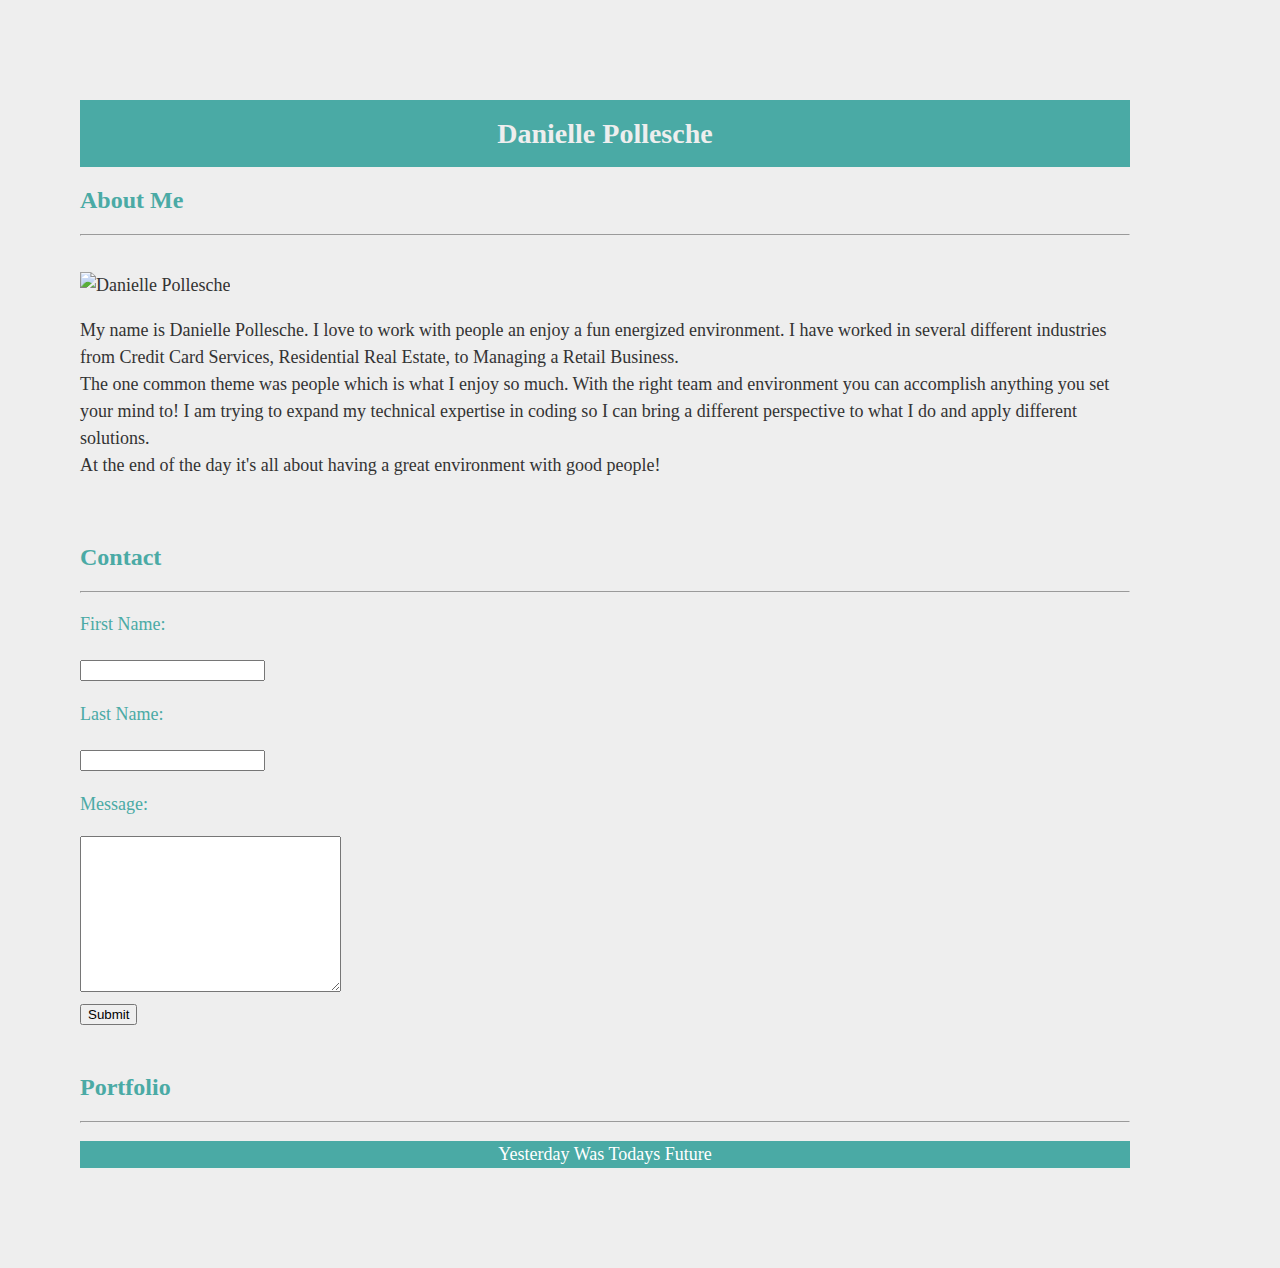
==== index.html @ b5a0215d "updated work on basic profile" ====
<!DOCTYPE html>
<html lang="en-us">
  <head>
    <meta charset="utf-8" />
    <title>Danielle's Bio</title>

    <!--This line is money! It points yoru HTML to the css file-->
    <!--Notice the "relative" pathway? it matches a file inside our current directory-->
    <link rel="stylesheet" type="text/css" href="Assets/CSS/style.css" />
    <style>
      p.ex1 {
        max-width: 100%;
      }
    </style>
  </head>

  <body>
    <div>
      <header>
        <h1>Danielle Pollesche</h1>
      </header>
      <div class="container"></div>

      <h2>About Me</h2>
      <hr />

      <br />
      <img
        id="Bio-Image"
        src="https://by3302files.storage.live.com/[base64]/Untitled-1.jpg?psid=1&width=200&height=200&cropMode=center"
        alt="Danielle Pollesche"
      />

      <p> My name is Danielle Pollesche. I love to work with people an enjoy a fun energized environment.
          I have worked in several different industries from Credit Card Services, Residential Real Estate,
          to Managing a Retail Business.
        <br>
        The one common theme was people which is what I enjoy so much. With the right team and environment
          you can accomplish anything you set your mind to! I am trying to expand my technical expertise in 
          coding so I can bring a different perspective to what I do and apply different solutions.
          <br>
         At the end of the day it's all about having a great environment with good people!
      </p>
      <br />

      <!--Contact information-->
      <head>
        <h2>Contact</h2>
        <hr />
      </head>

      <form>
          <p class="Name"> First Name: </p>
        <input type="text" name="firstname" />
        <p class="Name"> Last Name: </p>
        <input type="text" name="lastname" />
        <br />
        <p class="Message"> Message: </p>
        <textarea name="message" rows="10" cols="30"> </textarea>
      </form>
      <button type="button">Submit</button>
    </div>
    <br>
    <head>
        <h2> Portfolio </h2>
        <hr />
      </head> 
      
    



      <p class="footer">Yesterday Was Todays Future </p>
  </body>
</html>
---- Assets/CSS/style.css ----
/**
 First External CSS Stylesheet
 **/

 body {
    padding: 0;
    margin: 0;
    font-family: 'Sigmar One', cursive;
    font-size: 18px;
    line-height: 150%;
    color: #333;
    background: #efeee7;
    margin-top: 100px;
    margin-bottom: 100px;
    margin-right: 150px;
    margin-left: 80px;
    background-color: #eee;
}

.footer {
   left: 0;
   bottom: 0;
   width: 100%;
   background-color: #4aaaa5;
   color: white;
   text-align: center;
}

.Name { 
   color: #4aaaa5
  
}

.Message { 
   color: #4aaaa5
  
}

header {
    background: #4aaaa5;
}

h1 {
   padding: 20px 0;
   margin: 0;
   margin-bottom: 20px;
   font-size: 28px;
   color: #eee;
   text-align: center;
}

h2 {
   font-size: 24px;
   color: #4aaaa5
}

a {
   color: #d21034;
}

.container {
   width: 1024px;
   margin: 0 auto;
}

#main-bio,
#contact-info
e {
   float: left;
}

#main-bio {
   width: 70;
}

#contact-info {
   width: 30;
}

#bio-image {
   width: 200px;
   height: 200px;
   margin-right: 20px;
}
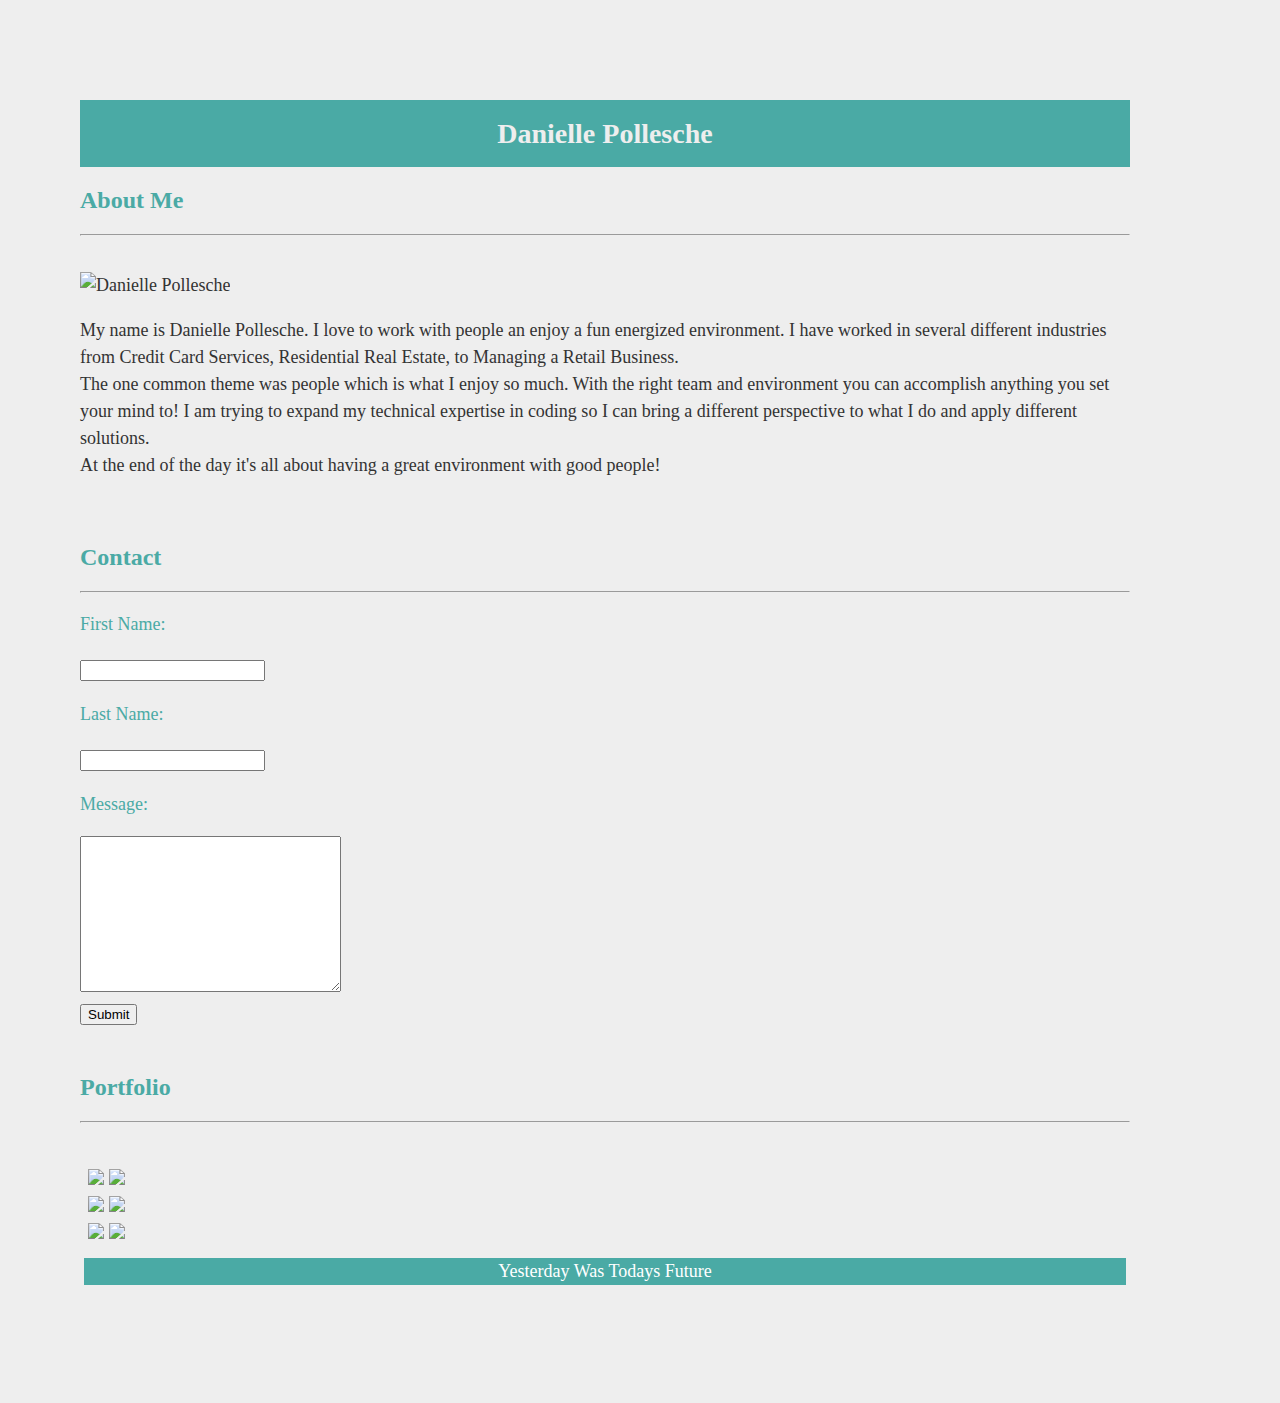
==== commit 8b70be59: "Additional updates on Portfolio 2220" ====
--- a/index.html
+++ b/index.html
@@ -50,26 +50,44 @@
       </head>
 
       <form>
-          <p class="Name"> First Name: </p>
-        <input type="text" name="firstname" />
+        <p class="Name"> First Name: </p>
+          <input type="text" name="firstname" />
         <p class="Name"> Last Name: </p>
-        <input type="text" name="lastname" />
-        <br />
+          <input type="text" name="lastname" />
+      <br />
         <p class="Message"> Message: </p>
-        <textarea name="message" rows="10" cols="30"> </textarea>
+          <textarea name="message" rows="10" cols="30"> </textarea>
       </form>
       <button type="button">Submit</button>
     </div>
-    <br>
-    <head>
-        <h2> Portfolio </h2>
-        <hr />
-      </head> 
+      <br>
+  
+    <secion> 
+      <h2> Portfolio </h2>
+      <hr />
+
+      <br>
+      <div class="row">
+        <div class="column">
+          <img src="https://by3302files.storage.live.com/[base64]/pic%201.jpg?psid=1&width=200&height=200&cropMode=center">
+          <img src="https://by3302files.storage.live.com/[base64]/Picture2.png?psid=1&width=177&height=324">
+          
+        </div>
+        <div class="column">
+          <img src="https://by3302files.storage.live.com/[base64]/Picture6.jpg?psid=1&width=185&height=139">
+          <img src="https://by3302files.storage.live.com/[base64]/Picture5.jpg?psid=1&width=190&height=143">
+          
+        </div>
+        <div class="column">
+          <img src="https://by3302files.storage.live.com/[base64]/Picture6.jpg?psid=1&width=185&height=139">
+          <img src="https://by3302files.storage.live.com/[base64]/Picture5.jpg?psid=1&width=190&height=143">
+         
+        </div>
+    </secion>
       
-    
 
-
-
+      
+  
       <p class="footer">Yesterday Was Todays Future </p>
   </body>
 </html>
--- a/Assets/CSS/style.css
+++ b/Assets/CSS/style.css
@@ -9,12 +9,16 @@
     font-size: 18px;
     line-height: 150%;
     color: #333;
-    background: #efeee7;
+    background: #ffffff;
     margin-top: 100px;
     margin-bottom: 100px;
     margin-right: 150px;
     margin-left: 80px;
     background-color: #eee;
+}
+
+.form {
+   box-sizing: border-box;
 }
 
 .footer {
@@ -81,4 +85,21 @@
    width: 200px;
    height: 200px;
    margin-right: 20px;
-}+}
+
+.row {
+   display: flex;
+   flex-wrap: wrap;
+   padding: 0 4px;
+ }
+ 
+ /* Create two equal columns that sits next to each other */
+ .column {
+   flex: 50%;
+   padding: 0 4px;
+ }
+ 
+ .column img {
+   margin-top: 8px;
+   vertical-align: middle;
+ }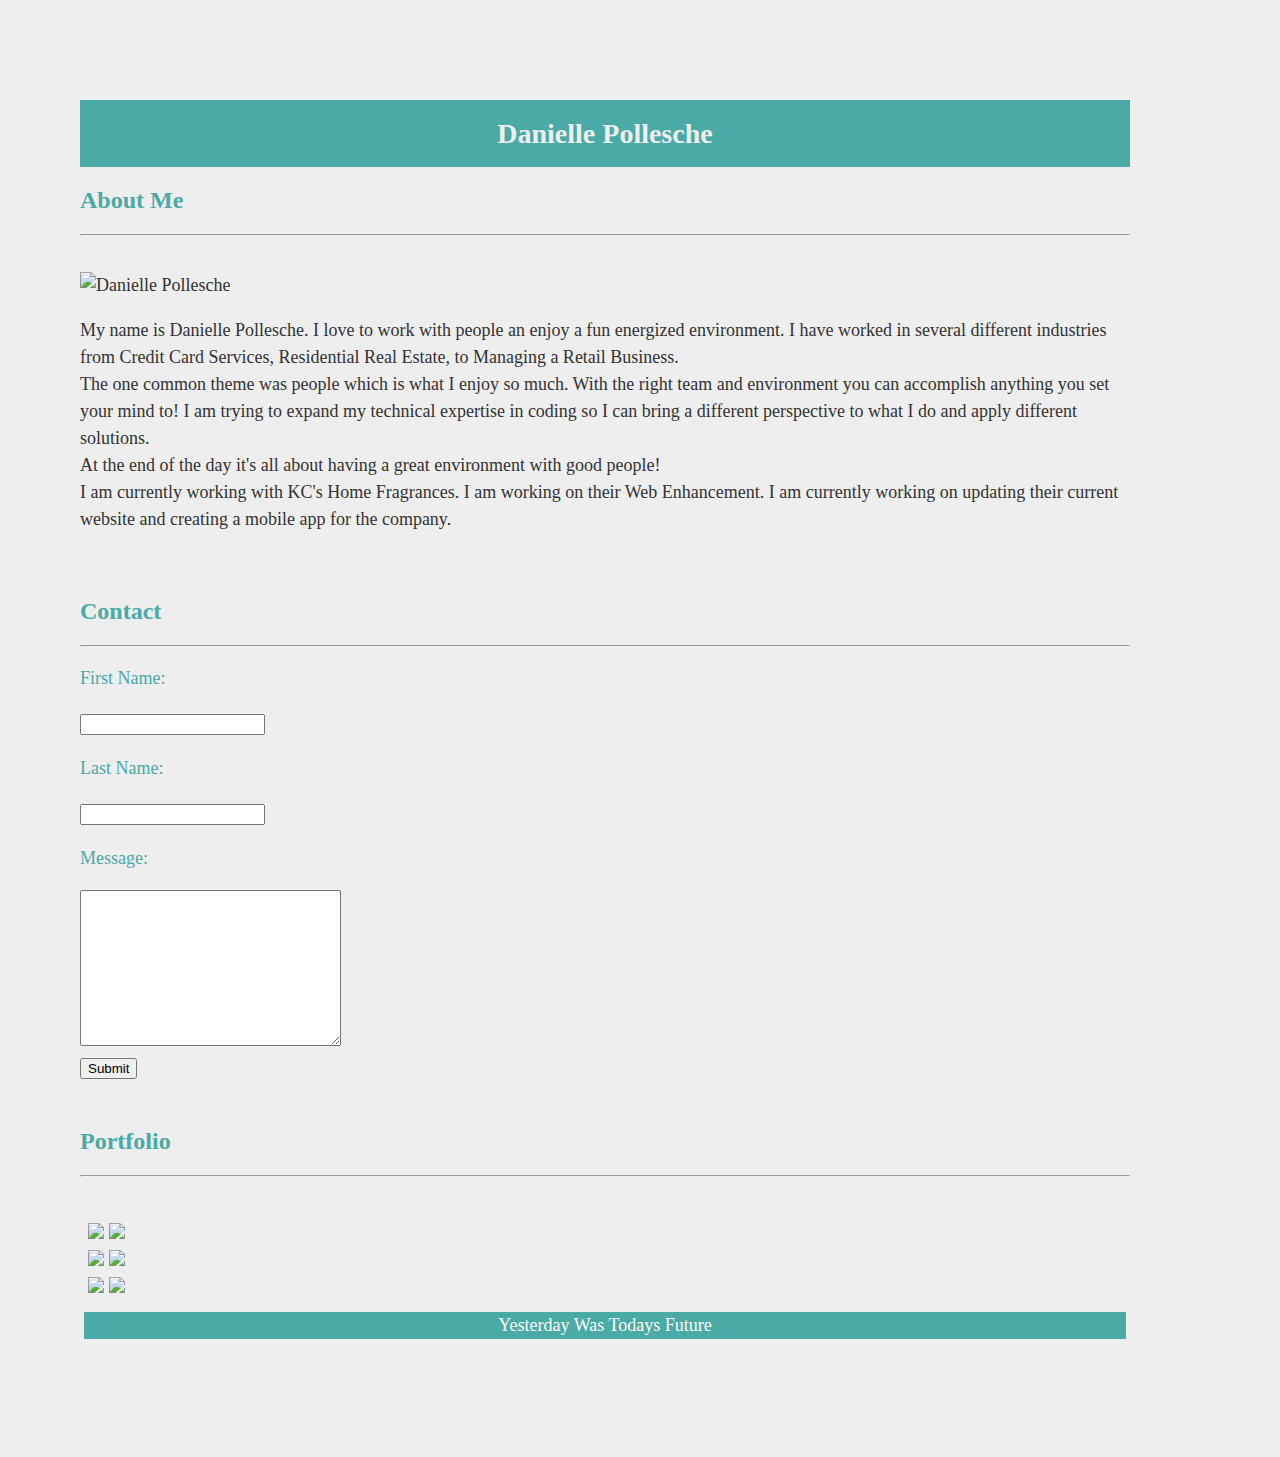
==== commit 0b13f8dc: "added additional images" ====
--- a/index.html
+++ b/index.html
@@ -40,6 +40,9 @@
           coding so I can bring a different perspective to what I do and apply different solutions.
           <br>
          At the end of the day it's all about having a great environment with good people!
+          <br>
+         I am currently working with KC's Home Fragrances. I am working on their Web Enhancement. I am currently 
+         working on updating their current website and creating a mobile app for the company.   
       </p>
       <br />
 
@@ -84,9 +87,6 @@
          
         </div>
     </secion>
-      
-
-      
   
       <p class="footer">Yesterday Was Todays Future </p>
   </body>
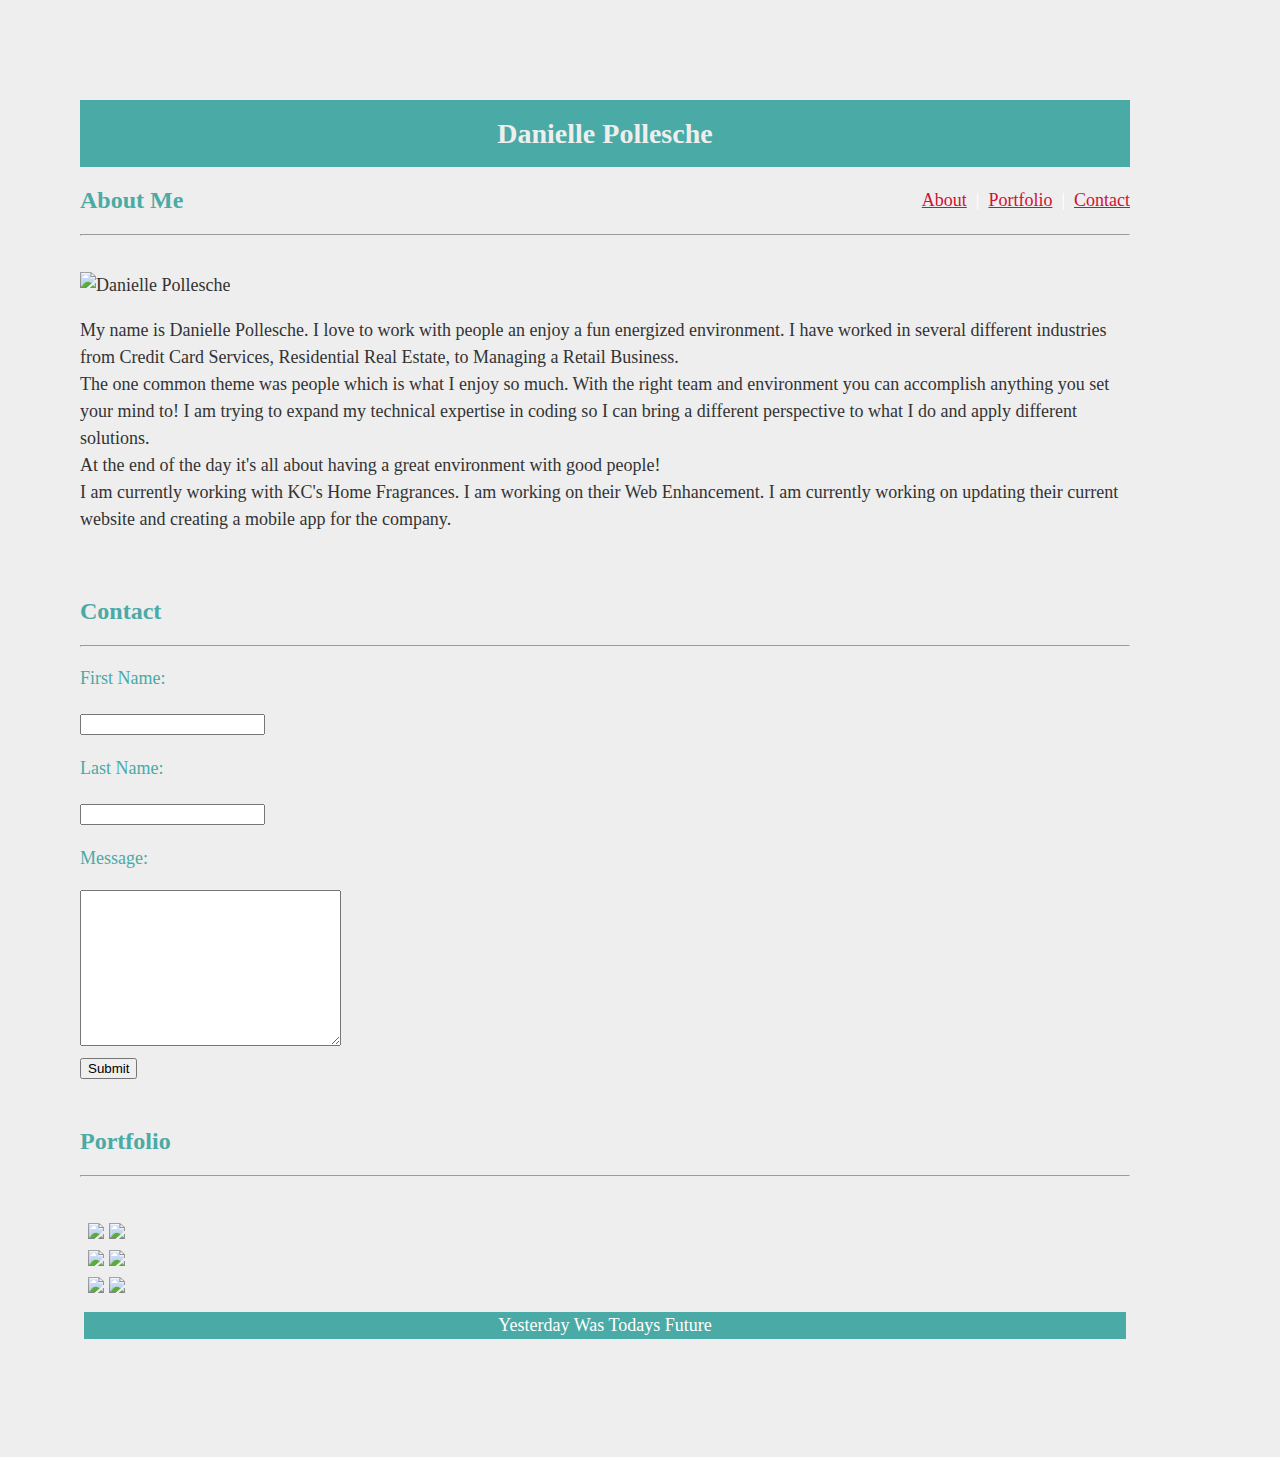
==== commit 5c4cc0d4: "last update 2220" ====
--- a/index.html
+++ b/index.html
@@ -1,23 +1,28 @@
 <!DOCTYPE html>
 <html lang="en-us">
-  <head>
+  <header>
     <meta charset="utf-8" />
-    <title>Danielle's Bio</title>
-
+    <title>Danielle's Bio </title>
+    
     <!--This line is money! It points yoru HTML to the css file-->
     <!--Notice the "relative" pathway? it matches a file inside our current directory-->
     <link rel="stylesheet" type="text/css" href="Assets/CSS/style.css" />
-    <style>
-      p.ex1 {
-        max-width: 100%;
-      }
-    </style>
-  </head>
+    
+  </header>
 
   <body>
+
     <div>
+
       <header>
+
         <h1>Danielle Pollesche</h1>
+
+        <div id="header">
+          <div id="links">
+         <a href="About.html">About</a> &nbsp;|&nbsp; <a href="portfolio.html">Portfolio</a> &nbsp;|&nbsp; <a href="contact.html">Contact</a>
+          </div>
+
       </header>
       <div class="container"></div>
 
@@ -48,8 +53,8 @@
 
       <!--Contact information-->
       <head>
-        <h2>Contact</h2>
-        <hr />
+          <h2>Contact</h2>
+          <hr />
       </head>
 
       <form>
--- a/Assets/CSS/style.css
+++ b/Assets/CSS/style.css
@@ -24,6 +24,7 @@
 .footer {
    left: 0;
    bottom: 0;
+   top: 8px solid #4aaaa5;
    width: 100%;
    background-color: #4aaaa5;
    color: white;
@@ -35,6 +36,14 @@
   
 }
 
+#header {
+   background-color:#4aaaa5;
+   color:white;
+}
+#links {
+   float:right;
+}
+
 .Message { 
    color: #4aaaa5
   
@@ -42,6 +51,7 @@
 
 header {
     background: #4aaaa5;
+    text-align: right;
 }
 
 h1 {
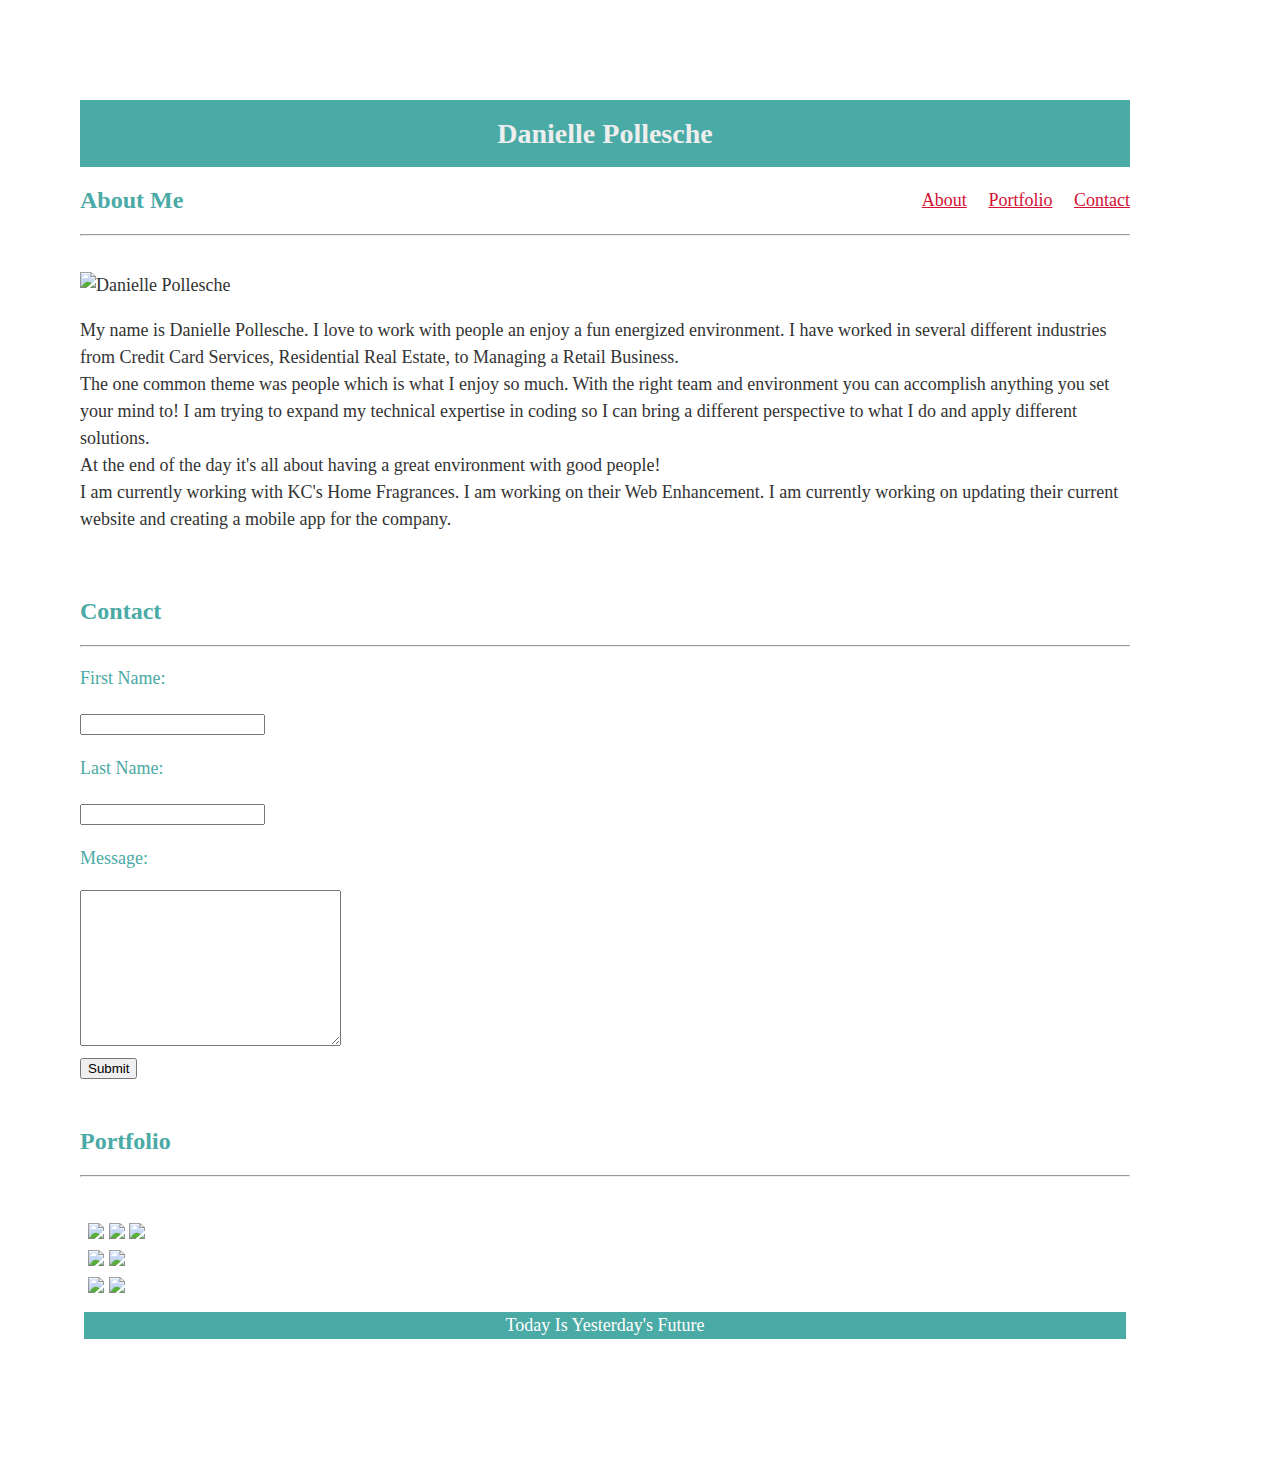
==== commit c689357b: "Updated Images 2320" ====
--- a/index.html
+++ b/index.html
@@ -1,6 +1,7 @@
 <!DOCTYPE html>
 <html lang="en-us">
   <header>
+    
     <meta charset="utf-8" />
     <title>Danielle's Bio </title>
     
@@ -77,9 +78,9 @@
       <br>
       <div class="row">
         <div class="column">
-          <img src="https://by3302files.storage.live.com/[base64]/pic%201.jpg?psid=1&width=200&height=200&cropMode=center">
-          <img src="https://by3302files.storage.live.com/[base64]/Picture2.png?psid=1&width=177&height=324">
-          
+          <img src="https://by3302files.storage.live.com/[base64]/pic%202.jpg?psid=1&width=100&height=100&cropMode=center">
+          <img src="https://by3302files.storage.live.com/[base64]/Picture11.jpg?psid=1&width=81&height=169">
+          <img src="https://by3302files.storage.live.com/[base64]/Picture6.jpg?psid=1&width=185&height=139"> 
         </div>
         <div class="column">
           <img src="https://by3302files.storage.live.com/[base64]/Picture6.jpg?psid=1&width=185&height=139">
@@ -93,6 +94,6 @@
         </div>
     </secion>
   
-      <p class="footer">Yesterday Was Todays Future </p>
+      <p class="footer">Today Is Yesterday's Future </p>
   </body>
 </html>
--- a/Assets/CSS/style.css
+++ b/Assets/CSS/style.css
@@ -14,7 +14,7 @@
     margin-bottom: 100px;
     margin-right: 150px;
     margin-left: 80px;
-    background-color: #eee;
+    background-image: url("paper.gif");
 }
 
 .form {
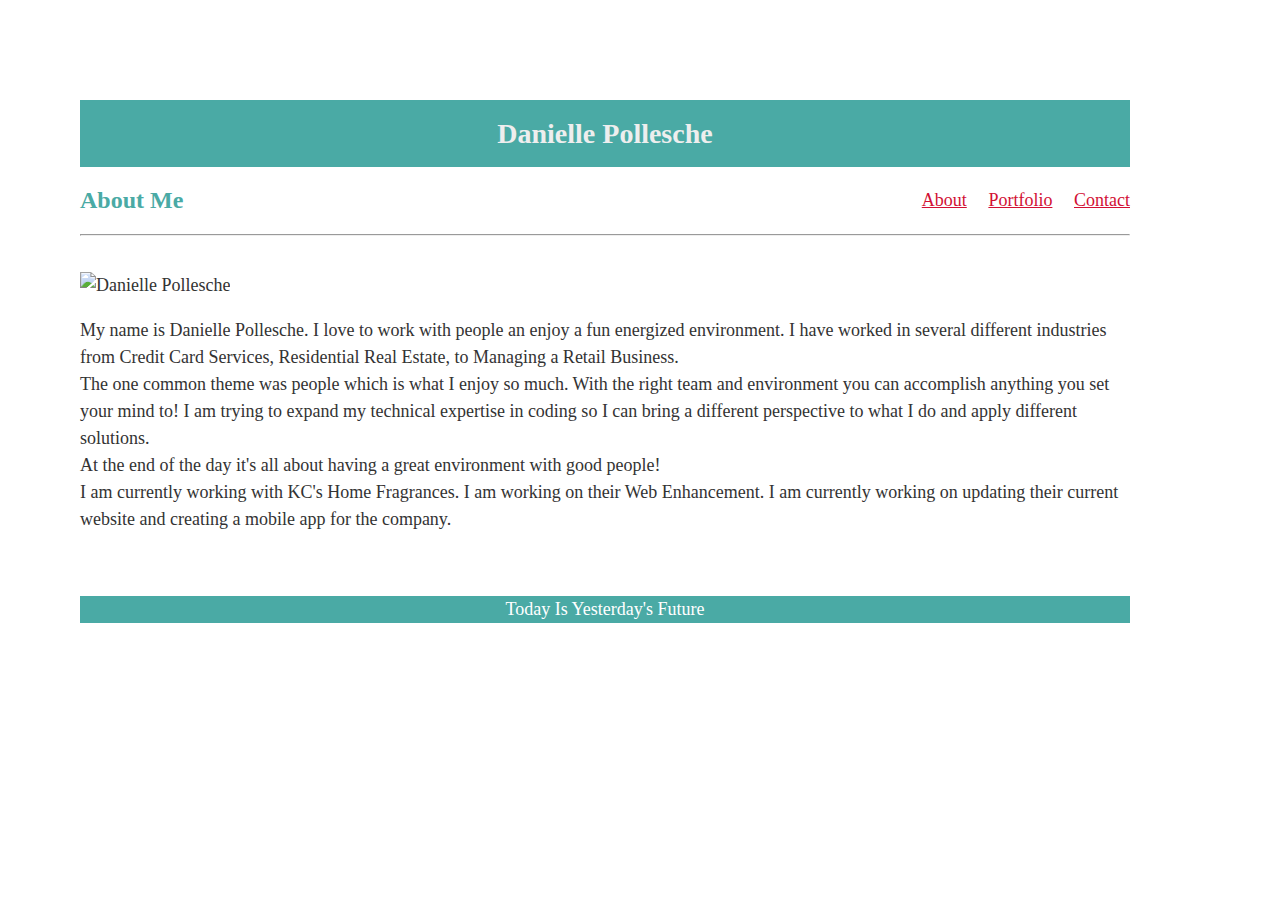
==== commit b14c9554: "final push for assignment" ====
--- a/index.html
+++ b/index.html
@@ -21,7 +21,9 @@
 
         <div id="header">
           <div id="links">
-         <a href="About.html">About</a> &nbsp;|&nbsp; <a href="portfolio.html">Portfolio</a> &nbsp;|&nbsp; <a href="contact.html">Contact</a>
+         <a href="index.html">About</a> &nbsp;|&nbsp;
+          <a href="Portfolio.html">Portfolio</a> &nbsp;|&nbsp; 
+          <a href="contact.html">Contact</a>
           </div>
 
       </header>
@@ -51,49 +53,7 @@
          working on updating their current website and creating a mobile app for the company.   
       </p>
       <br />
-
-      <!--Contact information-->
-      <head>
-          <h2>Contact</h2>
-          <hr />
-      </head>
-
-      <form>
-        <p class="Name"> First Name: </p>
-          <input type="text" name="firstname" />
-        <p class="Name"> Last Name: </p>
-          <input type="text" name="lastname" />
-      <br />
-        <p class="Message"> Message: </p>
-          <textarea name="message" rows="10" cols="30"> </textarea>
-      </form>
-      <button type="button">Submit</button>
-    </div>
-      <br>
-  
-    <secion> 
-      <h2> Portfolio </h2>
-      <hr />
-
-      <br>
-      <div class="row">
-        <div class="column">
-          <img src="https://by3302files.storage.live.com/[base64]/pic%202.jpg?psid=1&width=100&height=100&cropMode=center">
-          <img src="https://by3302files.storage.live.com/[base64]/Picture11.jpg?psid=1&width=81&height=169">
-          <img src="https://by3302files.storage.live.com/[base64]/Picture6.jpg?psid=1&width=185&height=139"> 
-        </div>
-        <div class="column">
-          <img src="https://by3302files.storage.live.com/[base64]/Picture6.jpg?psid=1&width=185&height=139">
-          <img src="https://by3302files.storage.live.com/[base64]/Picture5.jpg?psid=1&width=190&height=143">
-          
-        </div>
-        <div class="column">
-          <img src="https://by3302files.storage.live.com/[base64]/Picture6.jpg?psid=1&width=185&height=139">
-          <img src="https://by3302files.storage.live.com/[base64]/Picture5.jpg?psid=1&width=190&height=143">
-         
-        </div>
-    </secion>
-  
+      
       <p class="footer">Today Is Yesterday's Future </p>
   </body>
 </html>
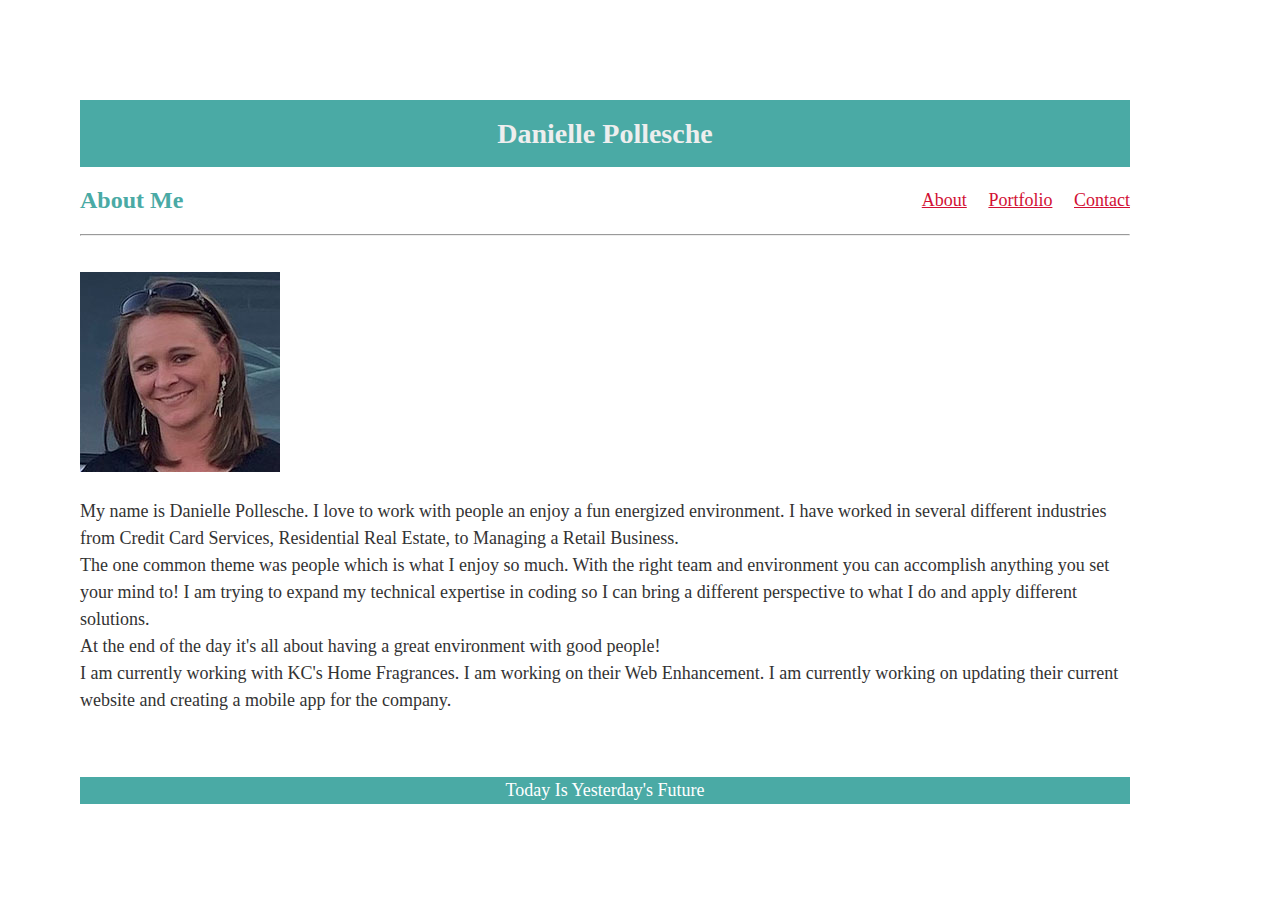
==== commit 6326a3be: "update after first submission" ====
--- a/index.html
+++ b/index.html
@@ -23,7 +23,7 @@
           <div id="links">
          <a href="index.html">About</a> &nbsp;|&nbsp;
           <a href="Portfolio.html">Portfolio</a> &nbsp;|&nbsp; 
-          <a href="contact.html">Contact</a>
+          <a href="Contact.html">Contact</a>
           </div>
 
       </header>
@@ -35,7 +35,7 @@
       <br />
       <img
         id="Bio-Image"
-        src="https://by3302files.storage.live.com/[base64]/Untitled-1.jpg?psid=1&width=200&height=200&cropMode=center"
+        src="./Assets/Images/DaniellePollesche.jpg"
         alt="Danielle Pollesche"
       />
 
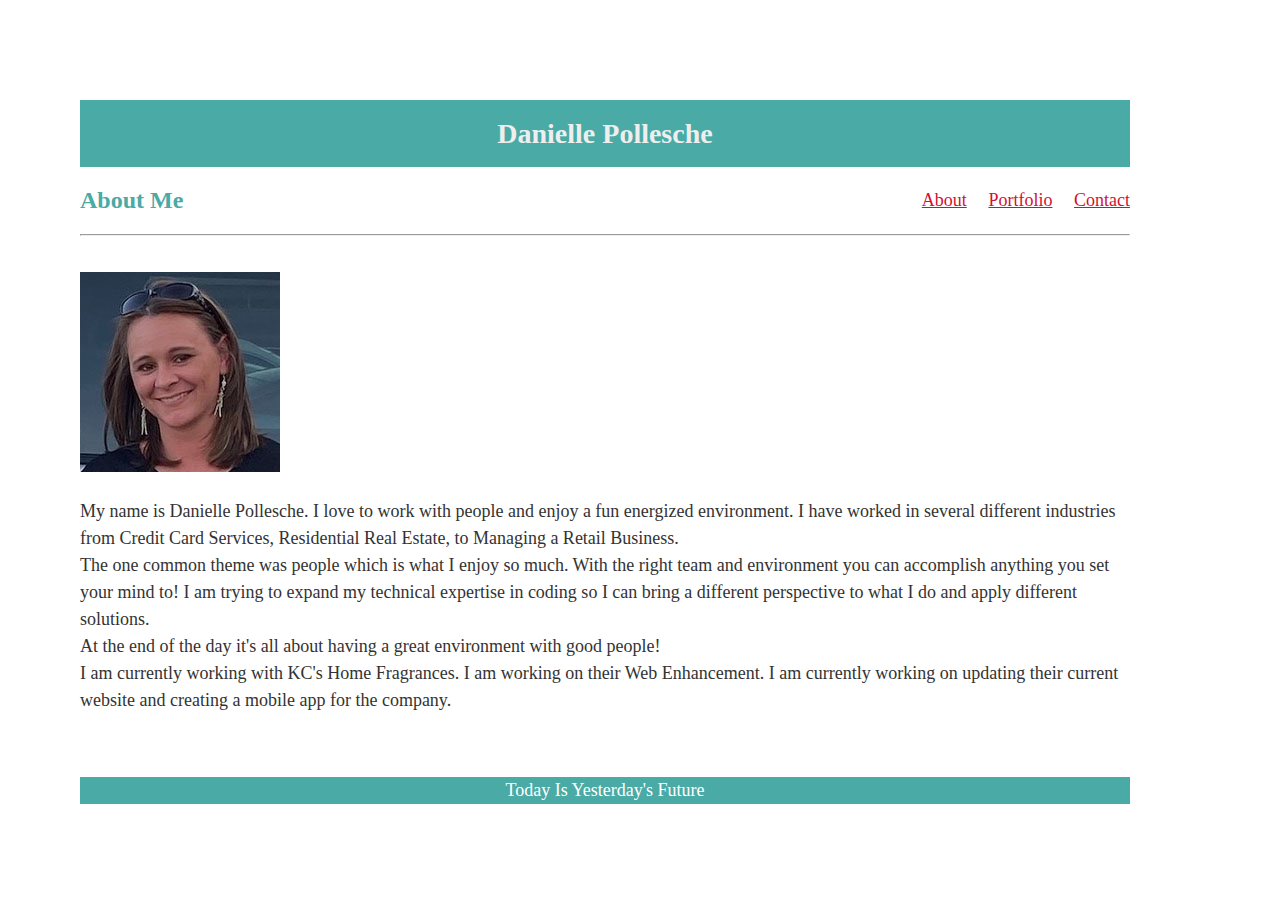
==== commit e2516f04: "discription updated" ====
--- a/index.html
+++ b/index.html
@@ -39,7 +39,7 @@
         alt="Danielle Pollesche"
       />
 
-      <p> My name is Danielle Pollesche. I love to work with people an enjoy a fun energized environment.
+      <p> My name is Danielle Pollesche. I love to work with people and enjoy a fun energized environment.
           I have worked in several different industries from Credit Card Services, Residential Real Estate,
           to Managing a Retail Business.
         <br>
